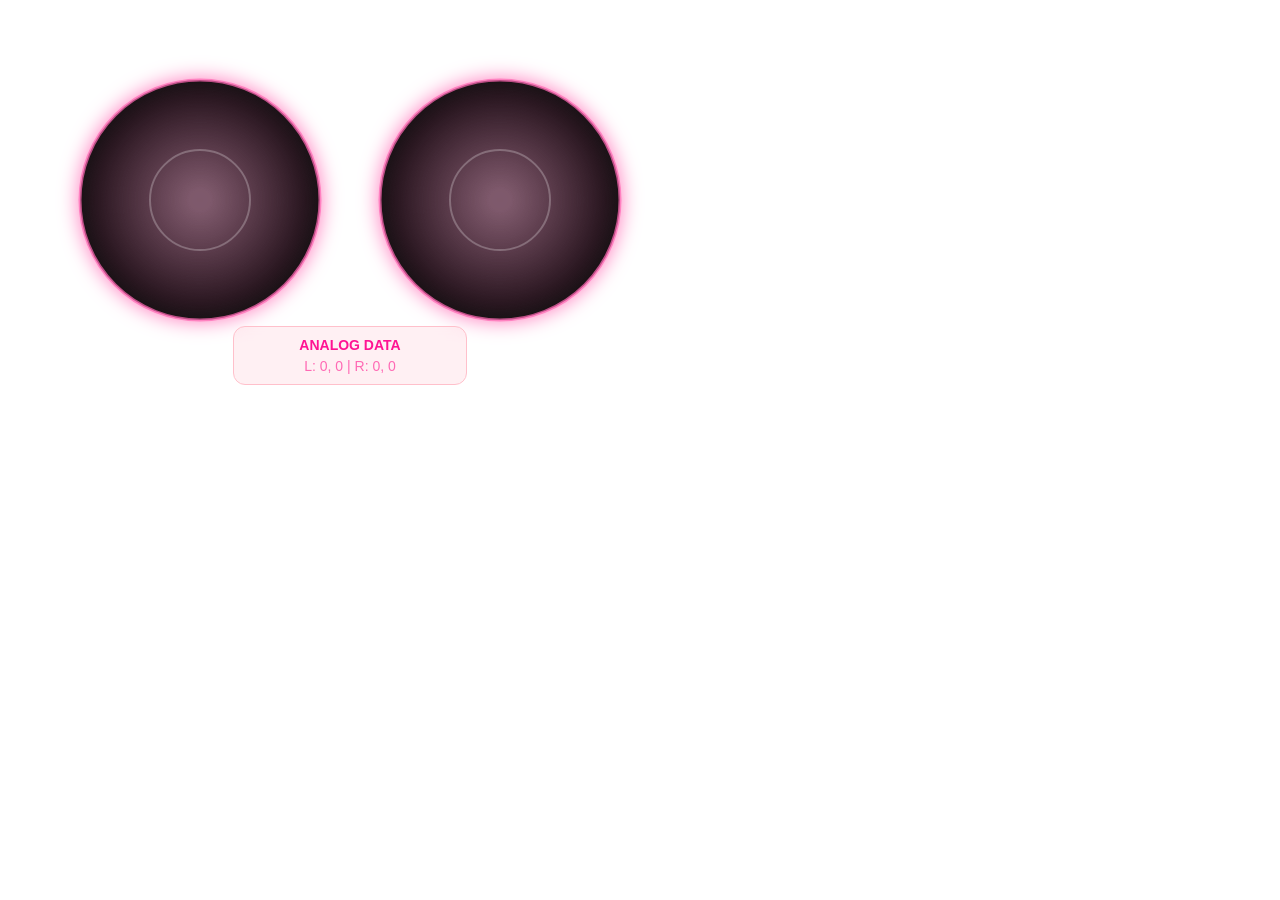
==== index.html @ 53f9c2c0 "Rename overlay.html to index.html" ====
<!DOCTYPE html>
<html>
<head>
<meta charset="UTF-8">
<title>Analog Overlay</title>

<link rel="stylesheet" href="style.css">
</head>

<body>
<div id="container">
  <canvas id="canvas" width="700" height="400"></canvas>

  <div class="panel">
    <div class="title">ANALOG DATA</div>
    <div id="dataRow">
      L: <span id="leftData">0, 0</span> |
      R: <span id="rightData">0, 0</span>
    </div>
  </div>
</div>

<script src="script.js"></script>
</body>
</html>
---- style.css ----
body {
  margin: 0;
  overflow: hidden;
  background: transparent;
  font-family: Arial, sans-serif;
}

#container {
  width: 700px;
  height: 400px;
  position: relative;
}

canvas {
  position: absolute;
  top: 0;
  left: 0;
  filter: drop-shadow(0 0 10px hotpink);
}

/* PANEL */
.panel {
  position: absolute;
  bottom: 15px;
  left: 50%;
  transform: translateX(-50%);

  background: rgba(255, 182, 193, 0.2);
  border: 1px solid pink;
  border-radius: 12px;
  padding: 10px 16px;

  color: #ff69b4;
  font-size: 14px;
  backdrop-filter: blur(6px);

  text-align: center;
  min-width: 200px;
}

.title {
  font-weight: bold;
  color: #ff1493;
  margin-bottom: 5px;
}
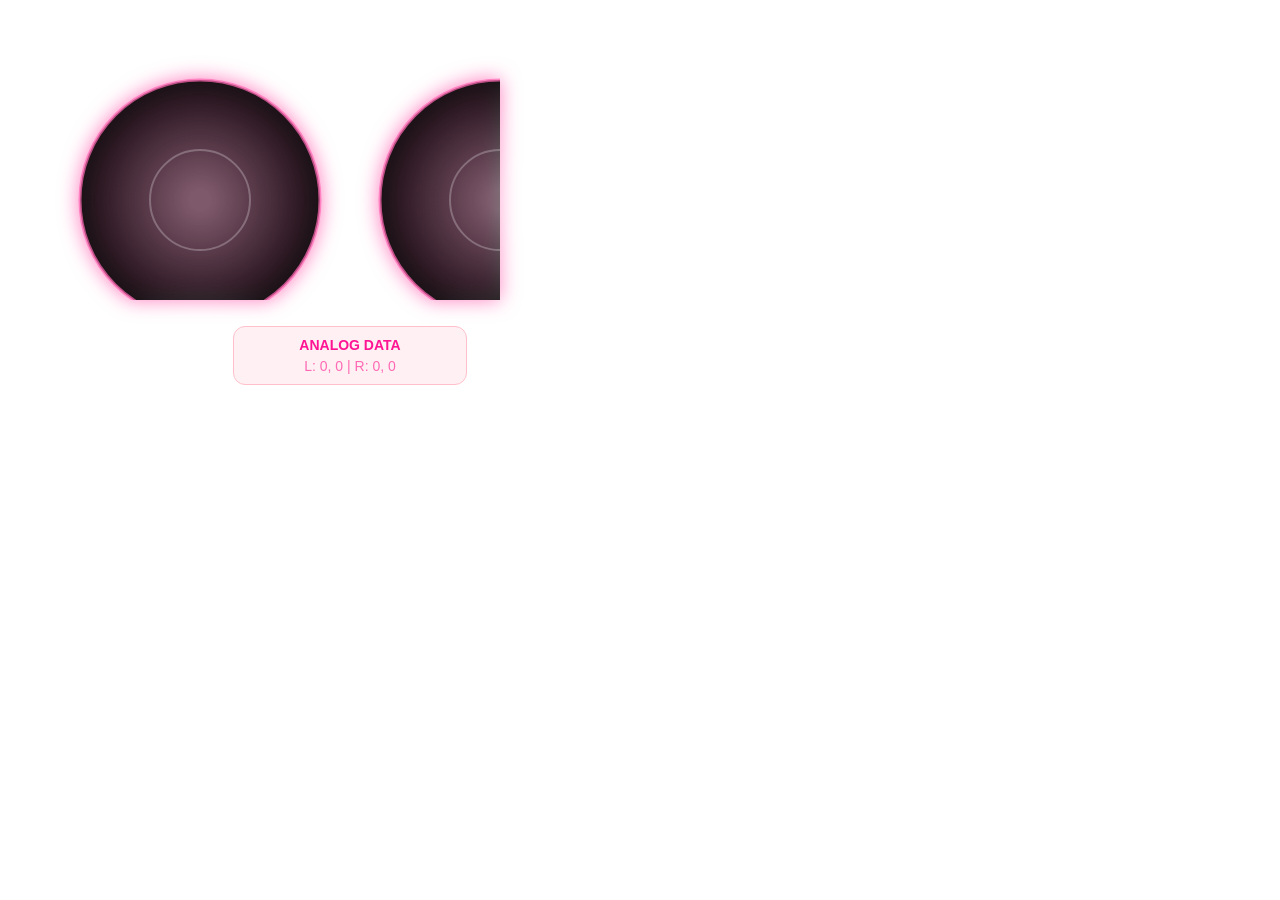
==== commit 12db0fbe: "Update index.html" ====
--- a/index.html
+++ b/index.html
@@ -9,7 +9,7 @@
 
 <body>
 <div id="container">
-  <canvas id="canvas" width="700" height="400"></canvas>
+  <canvas id="canvas" width="500" height="300"></canvas>
 
   <div class="panel">
     <div class="title">ANALOG DATA</div>
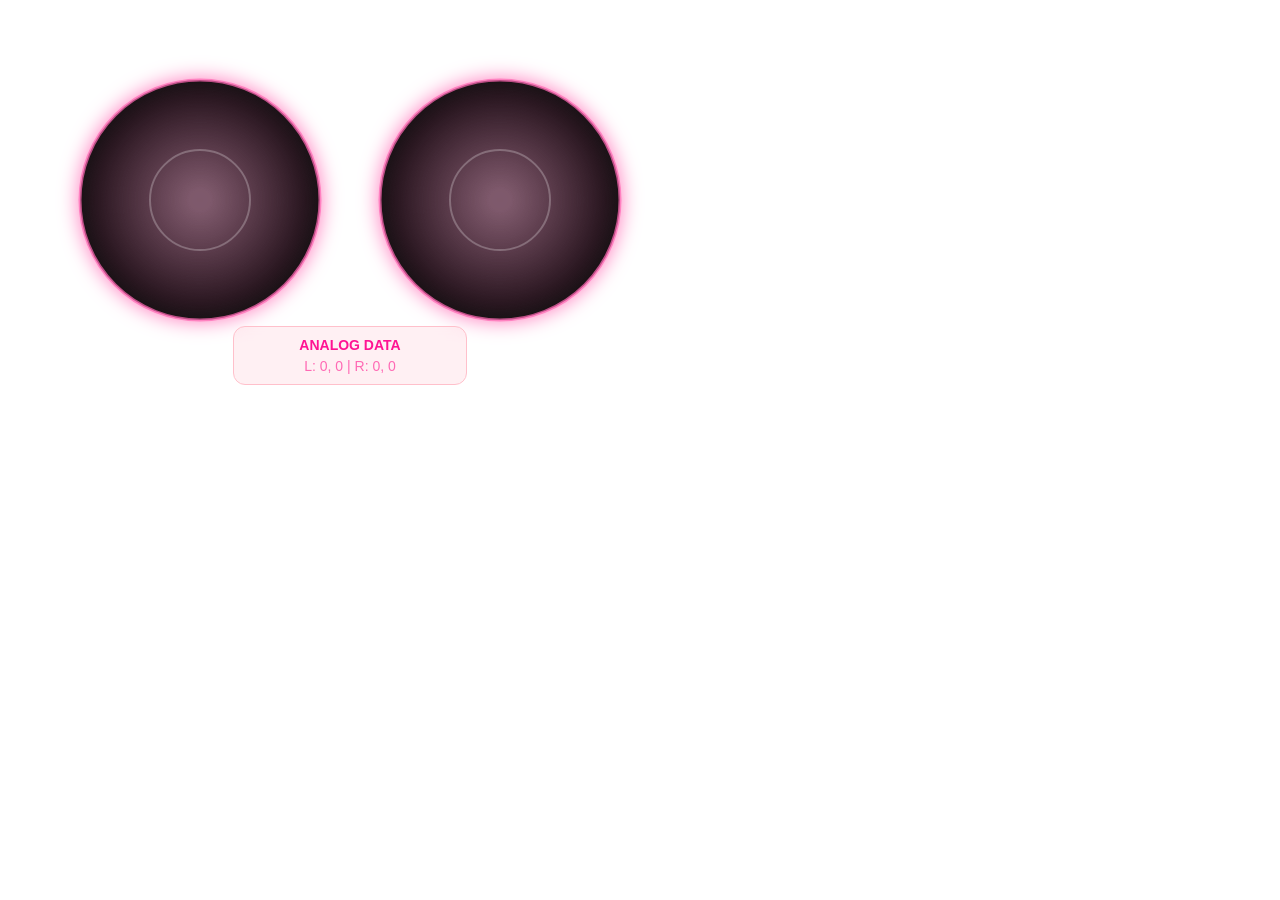
==== commit f6adf34f: "Update index.html" ====
--- a/index.html
+++ b/index.html
@@ -9,7 +9,7 @@
 
 <body>
 <div id="container">
-  <canvas id="canvas" width="500" height="300"></canvas>
+  <canvas id="canvas" width="700" height="400"></canvas>
 
   <div class="panel">
     <div class="title">ANALOG DATA</div>
